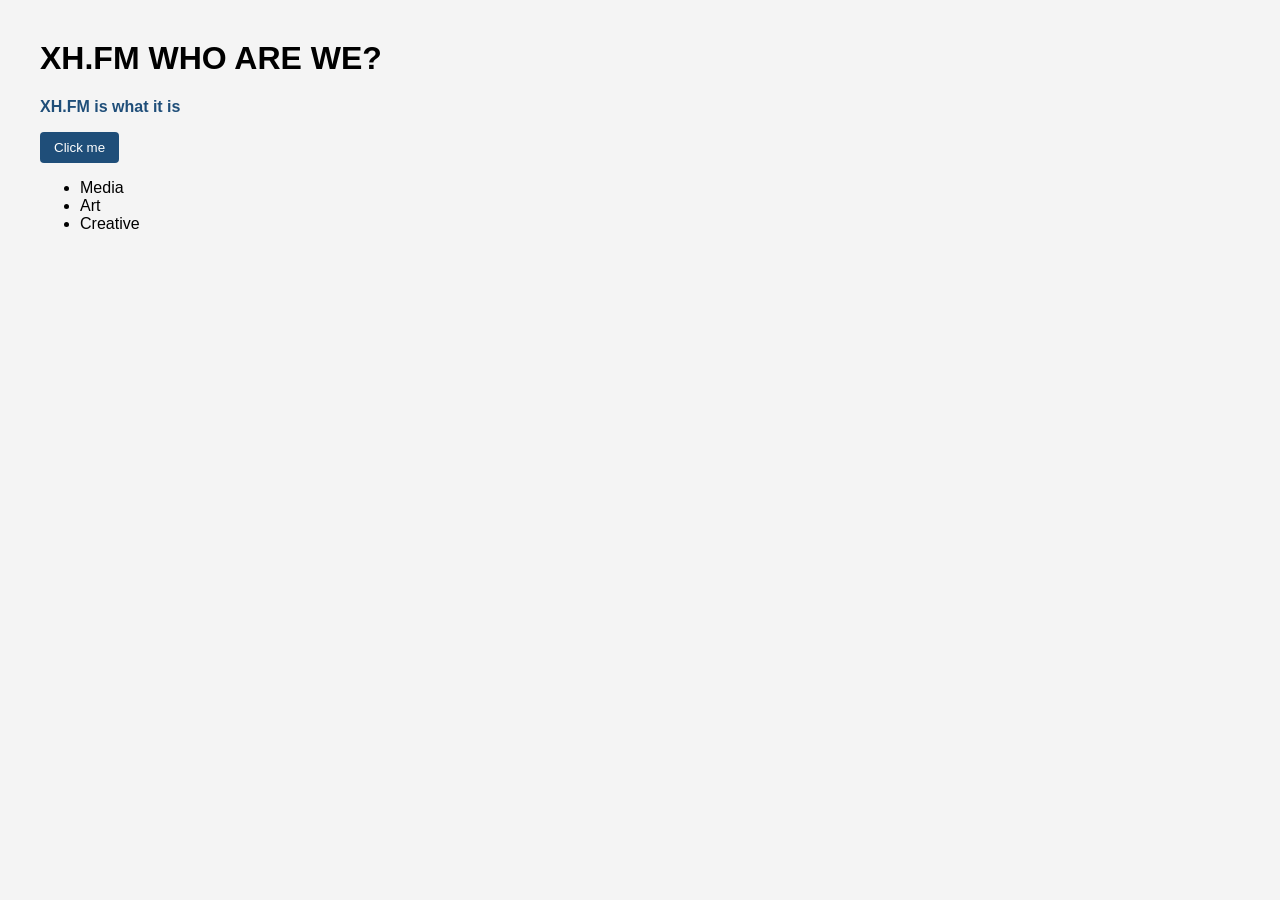
==== index.html @ b730b9f7 "Practice commit" ====
<!DOCTYPE html>
<html lang="en">
<head>
  <meta charset="UTF-8" />
  <meta name="viewport" content="width=device-width, initial-scale=1.0" />
  <title>XH.FM CORP</title>
  <link rel="stylesheet" href="css/style.css" />
</head>
<body>
  <h1 id="title">XH.FM WHO ARE WE?</h1>
  <p class="note">XH.FM is what it is</p>

  <button onclick="greet()">Click me</button>

  <ul>
    <li>Media</li>
    <li>Art</li>
    <li>Creative</li>
  </ul>

  <script src="js/app.js"></script>
</body>
</html>
---- css/style.css ----
/* CSS basics reminder */
body {
  font-family: Arial, sans-serif;
  margin: 40px;
  background: #f4f4f4;
}

.note {
  color: #1f4e79;
  font-weight: bold;
}

button {
  background: #1f4e79;
  color: white;
  padding: 8px 14px;
  border: none;
  border-radius: 4px;
}
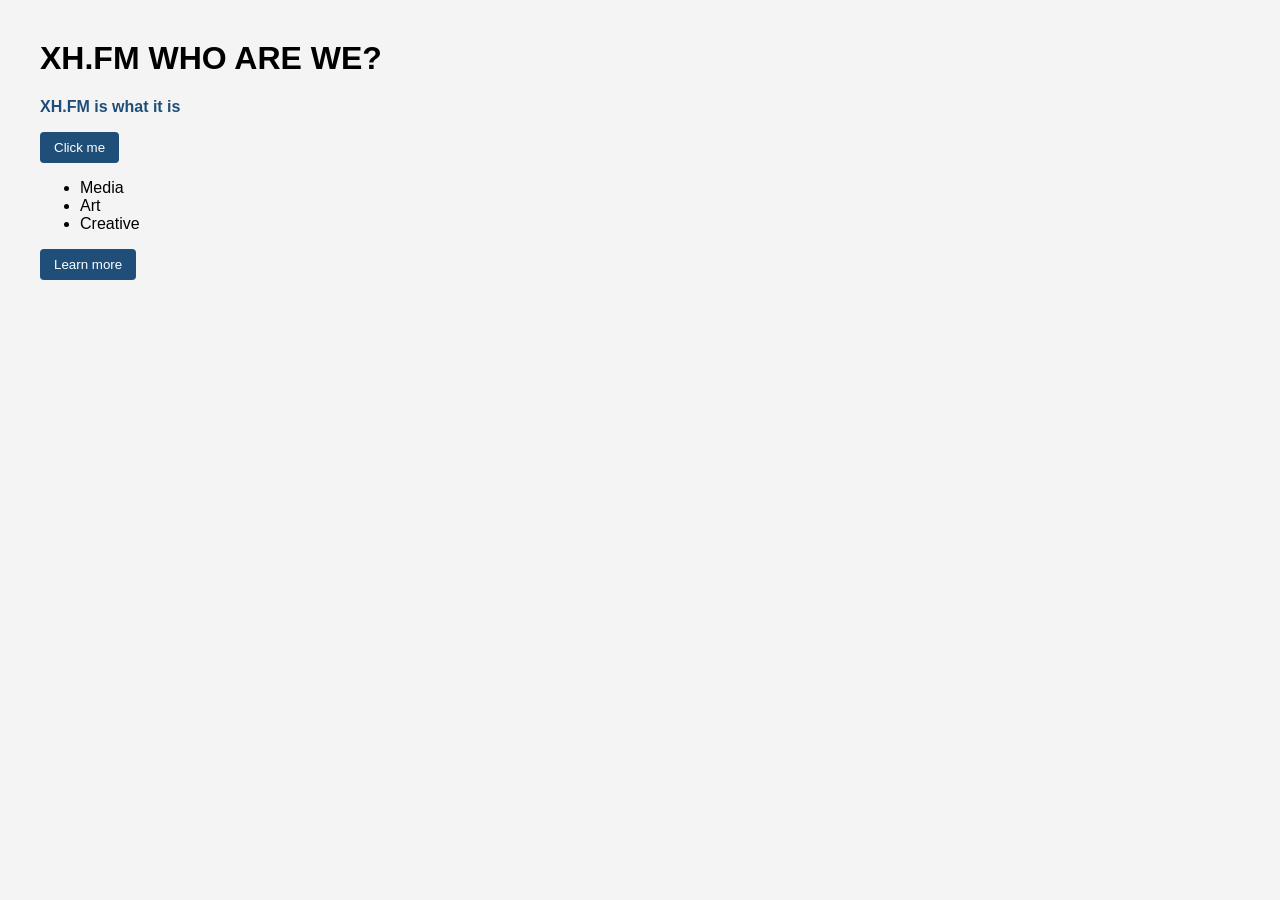
==== commit 1bfa93d5: "Practicee again" ====
--- a/index.html
+++ b/index.html
@@ -17,7 +17,7 @@
     <li>Art</li>
     <li>Creative</li>
   </ul>
-
+  <button onclick="window.location.href='learn more.html'">Learn more</button>
   <script src="js/app.js"></script>
 </body>
 </html>
